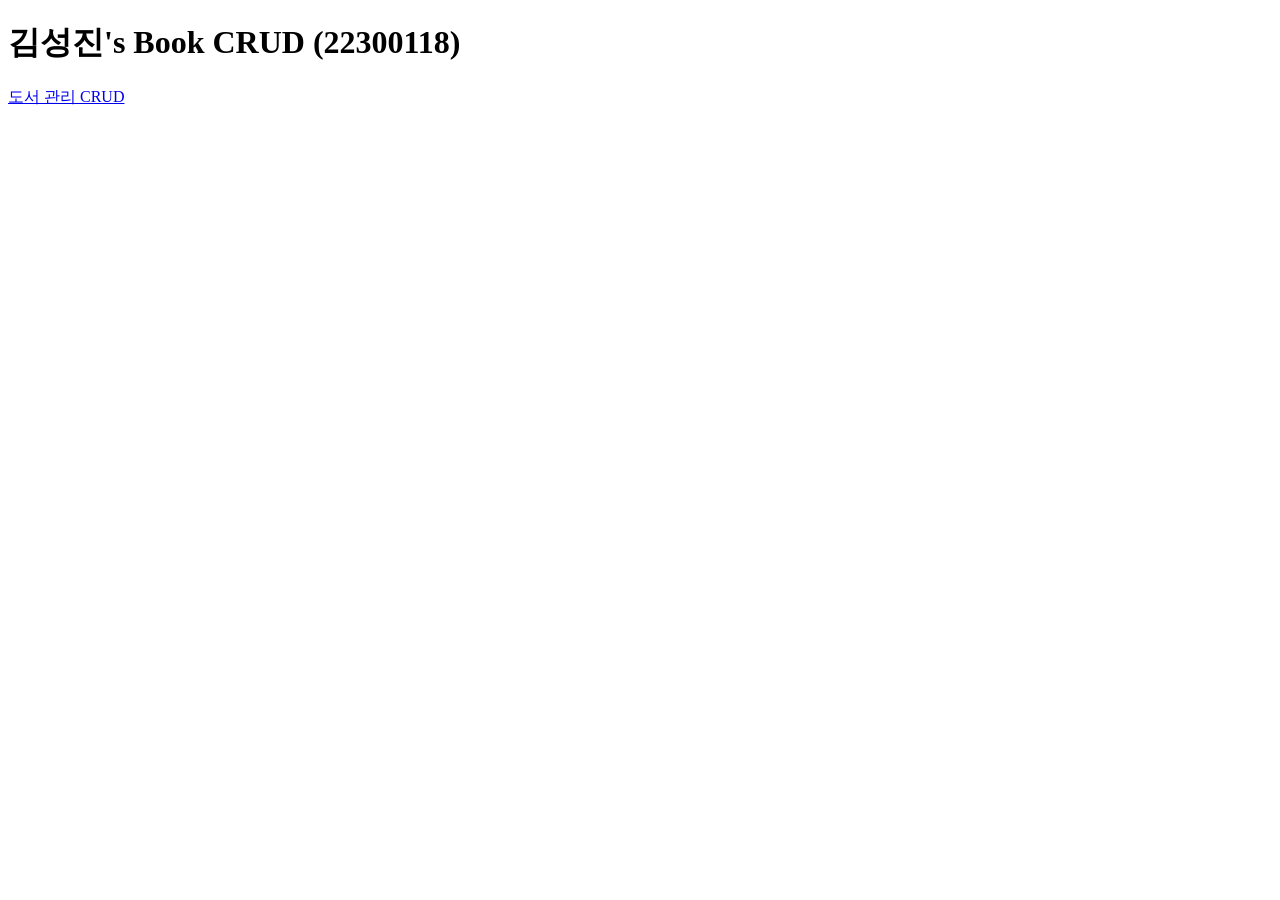
==== index.html @ 5a1a012c "22300118" ====
<!DOCTYPE html>
<html lang="en">
 
<head>
    <meta charset="UTF-8">
    <meta name="viewport" content="width=device-width, initial-scale=1.0">
    <title>Document</title>
</head>
 
<body>
    <h1>김성진's Book CRUD (22300118)</h1>
    <a href="crud.html">도서 관리 CRUD</a>
</body>
 
</html>
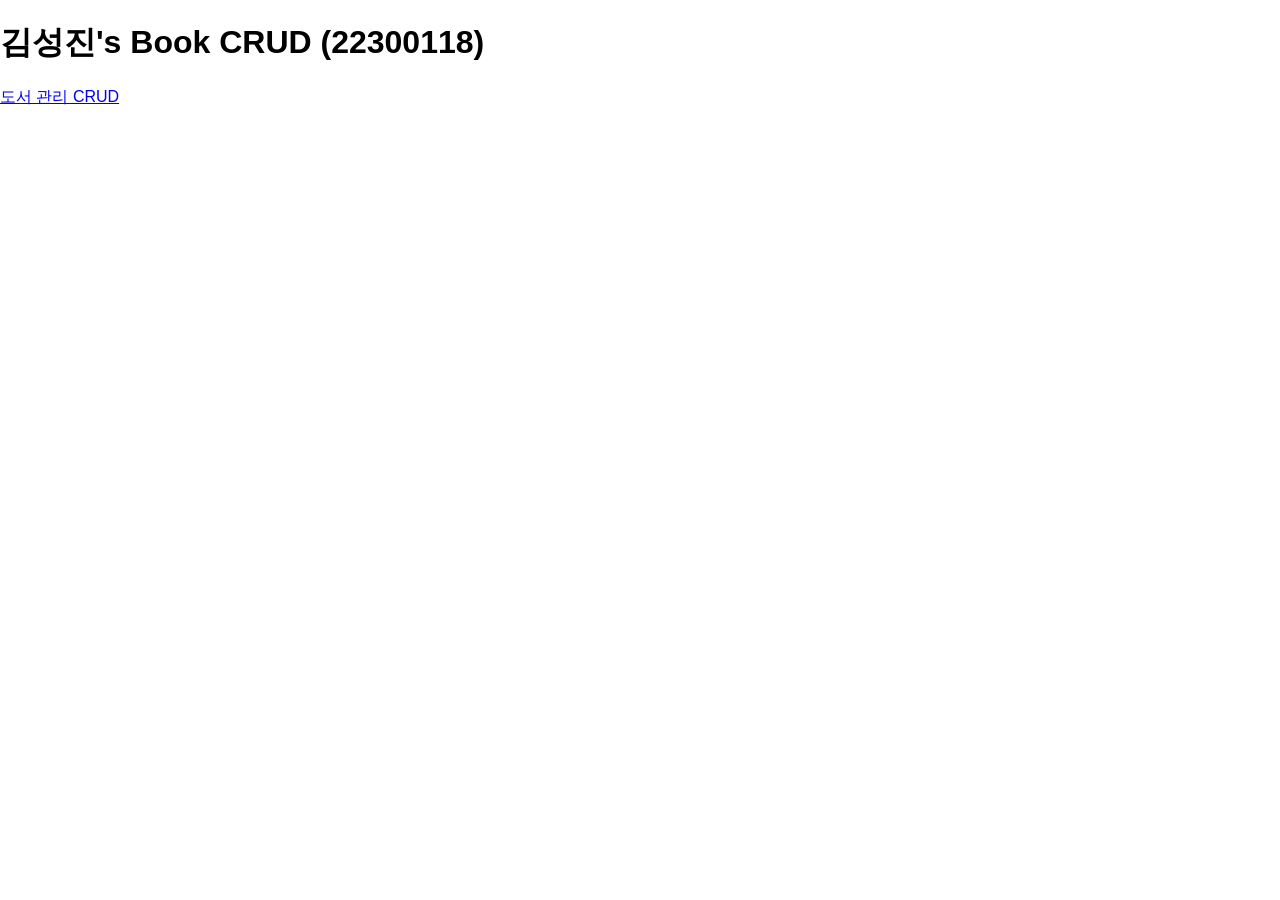
==== commit 531fbd12: "22300118" ====
--- a/index.html
+++ b/index.html
@@ -5,6 +5,7 @@
     <meta charset="UTF-8">
     <meta name="viewport" content="width=device-width, initial-scale=1.0">
     <title>Document</title>
+    <link rel="stylesheet" href="style.css">
 </head>
  
 <body>
--- a/style.css
+++ b/style.css
@@ -0,0 +1,34 @@
+body {
+    font-family: sans-serif;
+    margin: 0;
+}
+.container {
+    width: 600px;
+    margin: 30px auto;
+    padding: 20px;
+    border: 1px solid black;
+}
+label {
+    display: block;
+    margin-bottom: 10px;
+}
+input {
+    padding: 5px;
+}
+button {
+    padding: 5px 10px;
+    margin-left: 5px;
+    cursor: pointer;
+}
+#search {
+    width: 100%;
+    box-sizing: border-box;
+    margin-bottom: 10px;
+}
+#bookList li {
+    padding: 8px 0;
+    border-bottom: 1px solid black;
+}
+#message {
+    color: red;
+}
